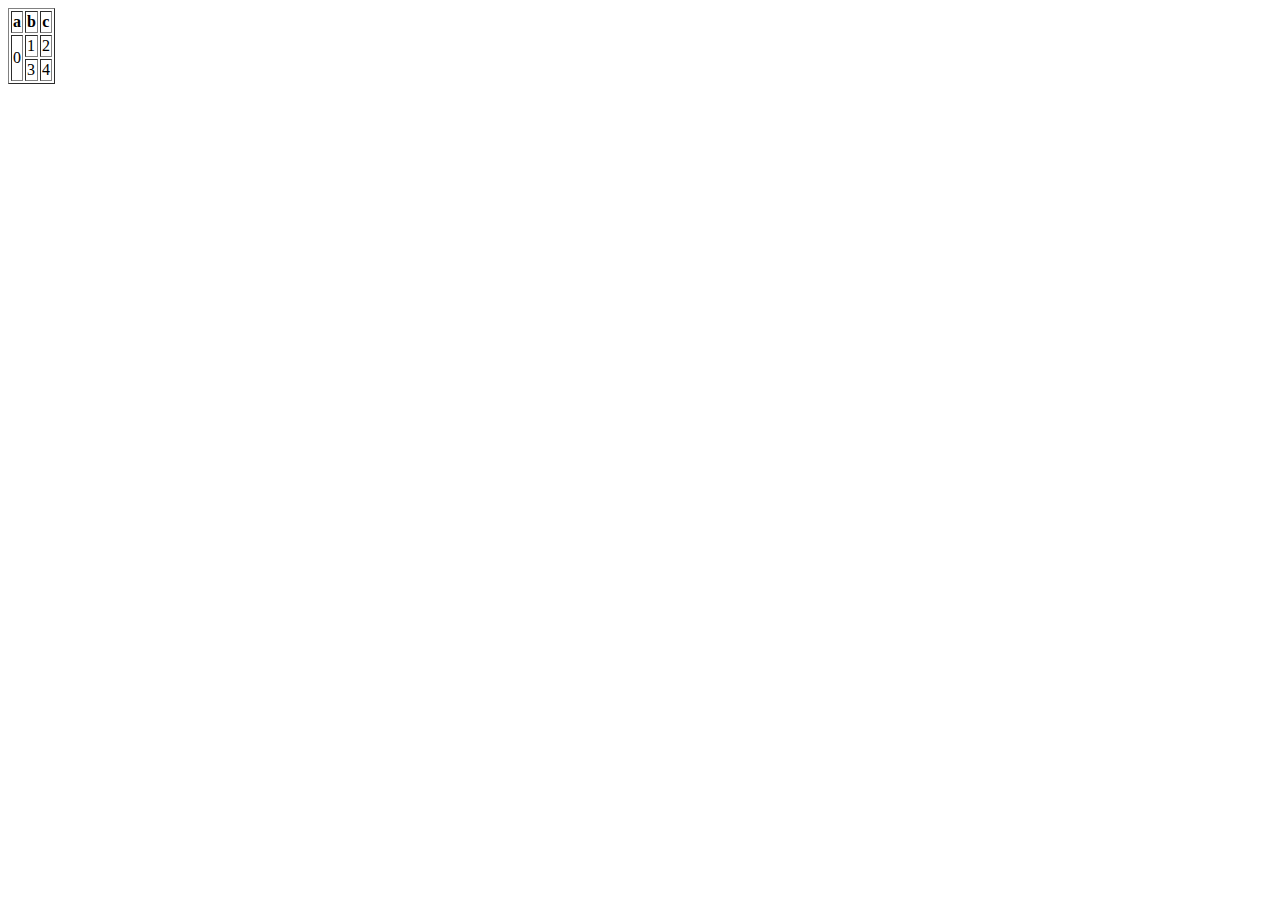
==== html/index.html @ 2c42b1bc "add gps 1.2" ====
<!DOCTYPE html>
<html>
  <head>
    <title>GPS</title>
  </head>
  <body>
    <table border="1">
      <tr>
        <th>a</th>
        <th>b</th>
        <th>c</th>
      </tr>
      <tr>
        <td rowspan="2">0</td>
        <td>1</td>
        <td>2</td>
      </tr>
      <tr>
        <td>3</td>
        <td>4</td>
      </tr>
    </table>
  </body>
</html>
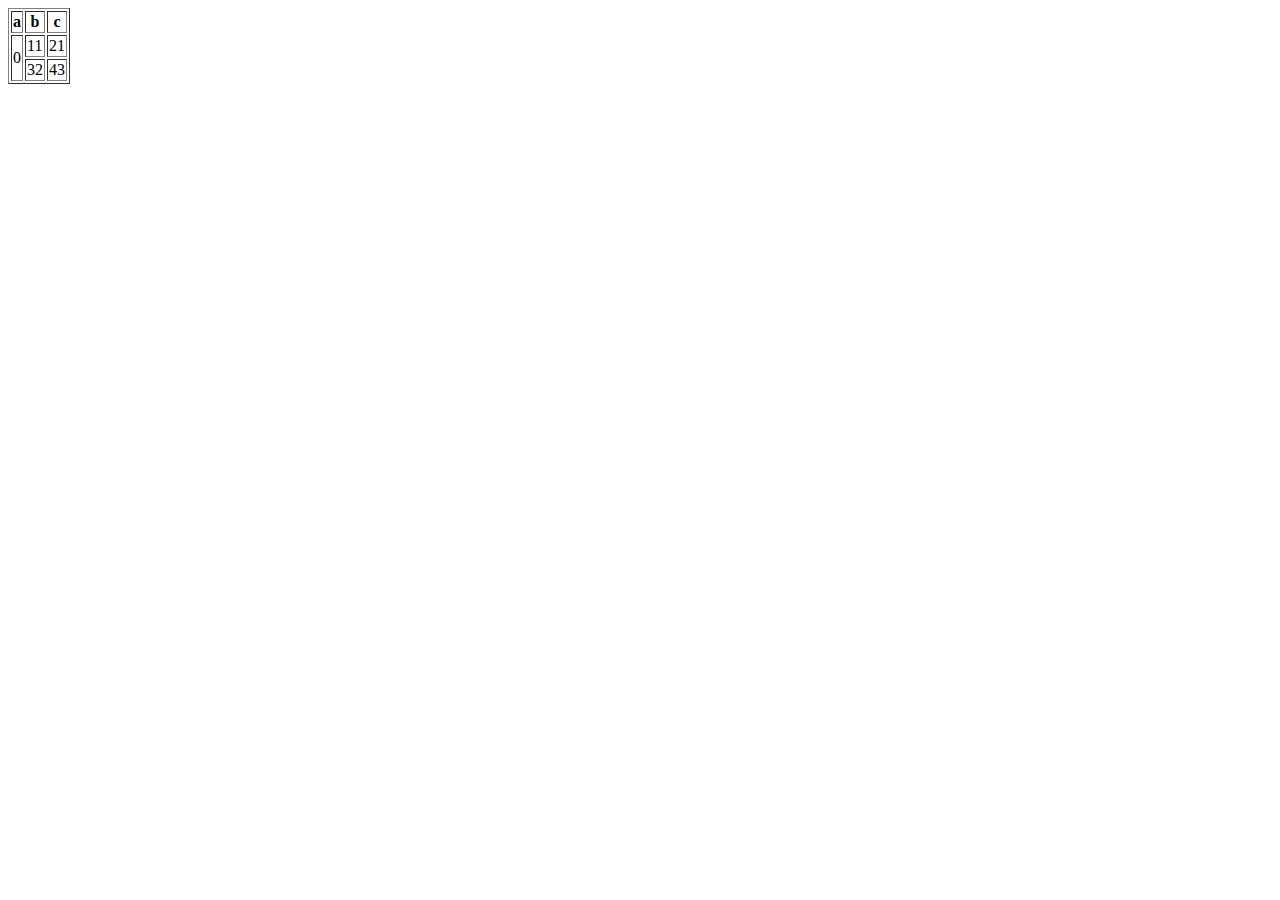
==== commit 24b173c2: "small change" ====
--- a/html/index.html
+++ b/html/index.html
@@ -12,13 +12,27 @@
       </tr>
       <tr>
         <td rowspan="2">0</td>
-        <td>1</td>
-        <td>2</td>
+        <td>11</td>
+        <td>21</td>
       </tr>
       <tr>
-        <td>3</td>
-        <td>4</td>
+        <td>32</td>
+        <td>43</td>
       </tr>
     </table>
   </body>
-</html>+</html>
+
+<!--
+What is the purpose of HTML5 semantic tags? Which ones do you see as most useful?
+Sematics tags help a UI assessible as well as helps programmers knkow what is going on.  The most useful semantic tags are <header>, <main>, and <section>.
+
+What is the order the browser uses to display elements on a page?
+Elemente s are loaded in the order they are readin, from top to bottom.
+
+What did you learn about Sublime in this challenge? Do you think you'll create more handy snippets at a later date?
+I learned that I can many any snippets I want!  Yeah, I will be creating more snippets in the future.
+
+What concept in this challenge was most difficult for you? How can you improve your understanding of this concept?
+The concept in this challenge is most challenging is all the ways semantic tags can be used in.  Once I start using them my understandingwill improve.
+-->